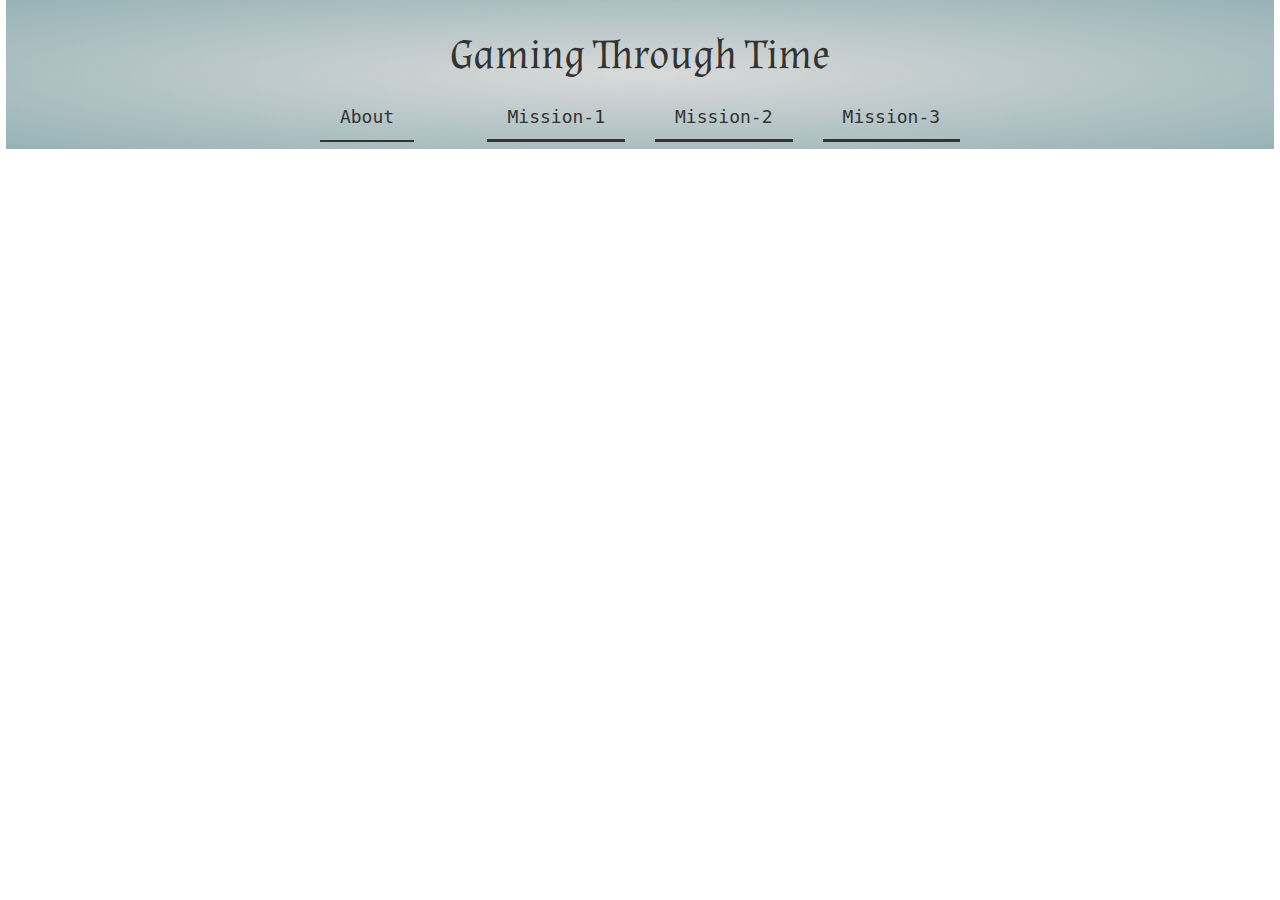
==== index.html @ dea6b6e3 "FIRST COMMIT" ====
<!DOCTYPE html>
<html lang="la">

<head>
  <meta charset="utf-8">
  <meta name="viewport" content="width=device-width,initial-scale=1">
  <meta name="generator" content="RSD 5.1.3561 - Trial Version">
  <title>Dart Portfolio</title>
  <link rel="stylesheet" href="css/bootstrap3.min.css">
  <link rel="stylesheet" href="css/wireframe-theme.min.css">
  <script>document.createElement( "picture" );</script>
  <script class="picturefill" async="async" src="js/picturefill.min.js"></script>
  <link rel="stylesheet" href="css/main.css">
  <link rel="stylesheet" href="https://fonts.googleapis.com/css?family=Alata%7CAlmendra%7CAref+Ruqaa:400,b">
</head>

<body>
  <div class="nav-bar container-grid">
    <div class="container-grid">
      <h1 class="heading-1">Gaming Through Time</h1>
    </div>
    <div class="container-grid">
      <div class="container-grid sd-four-cols">
        <a class="link-text nav-link active" href="about.html">About</a>
        <div class="container-grid">
          <a class="link-text nav-link" href="mission1.html" title="">Mission-1</a>
        </div>
        <div class="container-grid">
          <a class="link-text nav-link" href="mission2.html" title="">Mission-2</a>
        </div>
        <div class="container-grid">
          <a class="link-text nav-link" href="mission3.html" title="">Mission-3</a>
        </div>
      </div>
    </div>
  </div>
  <div class="container-grid footer"></div>
  <script src="js/jquery.min.js"></script>
  <script src="js/outofview.js"></script>
  <script src="js/bootstrap.min.js"></script>
</body>

</html>
---- css/wireframe-theme.min.css ----
body,html{height:100%;font-size:16px}blockquote,body,button,dd,div,dl,dt,form,h1,h2,h3,h4,h5,h6,input,li,ol,p,pre,select,td,textarea,th,ul{font-family:'Helvetica Neue',Helvetica,Arial,sans-serif}body{border:none;max-width:none;margin:0 auto;position:relative}.row{margin:0 auto;border:none}.container,.container-fluid,.form-container,.link-container,.subgrid,[class*=panel]{min-width:10px}.link-container,label.label-container{display:block}li.list-item-link{width:auto;max-width:none;min-width:0;min-height:0;background-color:transparent}.responsive-picture{width:100%;height:auto;overflow:hidden;max-width:200px;display:block}.responsive-picture picture{max-width:none;display:block;line-height:0}.responsive-picture img{width:100%;height:100%}.placeholder-hero{background-color:lightgrey;text-align:left;padding:10px 0 10px 20px}h1.hero-header{color:#464646}p.hero-tagline{color:#646464;font-style:normal;padding:0}.social-media{display:block}.social-media *{font-family:coffeecup-font-icons!important;color:#444;background-color:transparent}.social-media li{display:inline;padding:2px}.social-element{display:inline-block;text-align:center}.social-element a.social-label{text-align:center;font-family:Georgia,Times,'Times New Roman',serif;display:block}.social-image{background-color:#525252;border-radius:3px;max-width:32px;display:inline-block}.social-image img{margin:0 auto;display:block;width:100%;height:100%}.flex-clearfix:after,.flex-clearfix:before{display:none}span.text-element{display:block;line-height:1.2;font-size:.875em}a.glyph,span.glyph{display:block;text-decoration:none}a.glyph i,span.glyph i{line-height:1}.image-for-button{height:auto;overflow:hidden;width:100%;max-width:24px;display:inline-block;vertical-align:inherit}.image-for-button picture{max-width:none;height:auto;display:block;line-height:0}.image-for-button img{width:100%;height:100%}button.button-glyph,button.button-image{font-family:'Helvetica Neue',Helvetica,Arial,sans-serif}a.glyph-for-button,span.glyph-for-button{font-size:22px;text-decoration:none}a.glyph-for-button i,span.glyph-for-button i{line-height:1}a[class*=link-button] .image-for-button{vertical-align:middle}button[data-coffeebuilder-button][data-disabled]{opacity:.65}.responsive-video{position:relative;padding-bottom:56.25%;height:0;overflow:hidden;max-width:100%}.responsive-video.square{padding-bottom:120%;max-width:initial}.responsive-video embed,.responsive-video iframe,.responsive-video object{position:absolute;top:0;left:0;width:100%;height:100%}video{width:50%;background-color:#000}audio{display:inline-block;box-sizing:border-box;background-color:transparent;padding:0 20px 30px;height:95px;width:50%;margin:10px}.responsive-map{position:relative;overflow:hidden;max-width:100%;width:100%;height:350px;min-height:50px;background-color:#dcdcdc}.responsive-map embed,.responsive-map iframe,.responsive-map object{position:absolute;top:0;left:0;width:100%;height:100%}a{-webkit-transition-delay:0s;-moz-transition-delay:0s;-ms-transition-delay:0s;-o-transition-delay:0s;transition-delay:0s;-webkit-transition-timing-function:ease;-moz-transition-timing-function:ease;-ms-transition-timing-function:ease;-o-transition-timing-function:ease;transition-timing-function:ease;-webkit-transition-duration:0s;-moz-transition-duration:0s;-ms-transition-duration:0s;-o-transition-duration:0s;transition-duration:0s;-webkit-transition-property:all;-moz-transition-property:all;-ms-transition-property:all;-o-transition-property:all;transition-property:all}a.link-image-1-1,a.link-image-1-2,a.link-image-2-1,a.link-image-3-2,a.link-image-4-3{display:block;max-width:200px}a.link-image-1-1 img,a.link-image-1-2 img,a.link-image-2-1 img,a.link-image-3-2 img,a.link-image-4-3 img{width:100%;height:100%;max-width:200px}.btn-toolbar .btn,.btn-toolbar .btn-group,.btn-toolbar .input-group{float:none;display:inline-block}.btn-group-justified{display:-webkit-flex;display:-moz-flex;display:-ms-flex;display:-o-flex;display:flex}.btn-group-justified>.btn,.btn-group-justified>.btn-group{-webkit-flex:1;-moz-flex:1;-ms-flex:1;-o-flex:1;flex:1}@media (min-width:768px){.nav-justified{display:-webkit-flex;display:-moz-flex;display:-ms-flex;display:-o-flex;display:flex}.nav-justified>li{-webkit-flex:1;-moz-flex:1;-ms-flex:1;-o-flex:1;flex:1}}.media{display:-webkit-flex;display:-moz-flex;display:-ms-flex;display:-o-flex;display:flex}.media-body{width:auto}.media-body,.media-left,.media-right{display:block}.media-body{-webkit-flex:1;-moz-flex:1;-ms-flex:1;-o-flex:1;flex:1}.media-middle{-webkit-align-self:center;-moz-align-self:center;-ms-align-self:center;-o-align-self:center;align-self:center}.media-bottom{-webkit-align-self:flex-end;-moz-align-self:flex-end;-ms-align-self:flex-end;-o-align-self:flex-end;align-self:flex-end}.input-group{display:-webkit-flex;display:-moz-flex;display:-ms-flex;display:-o-flex;display:flex}.input-group .form-control{-webkit-flex:1;-moz-flex:1;-ms-flex:1;-o-flex:1;flex:1}.input-group-addon,.input-group-btn{width:auto}.rule{padding:5px 0;width:100%;margin:7px 0}.rule hr{margin:0;padding:0;border:none;border-top:1px solid #ddd;width:100%}code{font-family:Consolas,monaco,monospace}form.paypal-button,form.paypal-image{display:inline-block;padding:0;overflow:hidden}form.paypal-button{background-color:silver}form.paypal-button button{padding:.5em 1em;-webkit-appearance:none;-moz-appearance:none;appearance:none;border:0;border-radius:0;background:0 0;line-height:1;color:inherit;cursor:inherit;display:block;margin:0;width:100%;height:100%}form.paypal-image input[type=image]{width:100%;margin:0}textarea{resize:none}input[type=range]{display:block;width:100%;margin:0 0 1rem;height:2.4375rem}.label-container span.text-element{display:inline-block;font-size:1em}.bg-full-screen-container{position:fixed;top:0;right:0;bottom:0;left:0;z-index:-100;overflow:hidden}video.full-screen-video{position:absolute;top:0;right:0;bottom:0;left:0;z-index:-100;width:100%;height:100%;background-color:transparent;-o-object-fit:cover;object-fit:cover}.bg-content-size-container{position:relative;display:block;overflow:hidden;margin:0;min-height:100px;width:100%}video.content-size-video{position:absolute;top:0;right:0;bottom:0;left:0;z-index:-1;width:100%;height:100%;background-color:transparent;-o-object-fit:cover;object-fit:cover}label.checkbox,label.radio{padding-left:25px}.container-grid.sd-four-cols,.container-grid.sd-three-cols,.container-grid.sd-two-cols{display:grid;padding-left:15px;padding-right:15px;grid-column-gap:30px}@media screen and (min-width:768px){.container-grid.sd-two-cols{grid-template-columns:1fr 1fr}.container-grid.sd-three-cols{grid-template-columns:1fr 1fr 1fr}.container-grid.sd-four-cols{grid-template-columns:1fr 1fr;grid-template-rows:auto auto}}@media screen and (min-width:992px){.container-grid.sd-four-cols{grid-template-columns:1fr 1fr 1fr 1fr}}
---- css/main.css ----
/* Text Elements */

h1.heading-1 {
  font-weight: 400;
  font-size: 42px;
  font-family: 'Almendra', serif;
}

p.paragraph.paragraph-1 {
  border-width: 2px;
  border-style: outset;
  border-bottom-right-radius: 0;
  border-bottom-left-radius: 0;
  background-color: rgba(206, 206, 206, .8);
  background-image: none;
  background-attachment: scroll;
  background-position: left top;
  background-clip: border-box;
  background-origin: padding-box;
  background-size: 0 0;
  background-repeat: no-repeat;
  box-shadow: rgba(0, 0, 0, .5) 10px 10px 10px 7px;
  text-align: center;
  text-indent: 2px;
  text-transform: none;
  text-shadow: #78828c 2px -2px 4px;
  word-spacing: 2px;
  letter-spacing: 2px;
  font-family: 'Aref Ruqaa', serif;
  opacity: .98;

  background-blend-mode: normal;
}

p.paragraph span.paragraph-text-2 {
  color: #580000;
  font-weight: 700;
}

p.paragraph span.paragraph-text-3 {
  color: #580000;
  font-weight: 700;
}

p.paragraph span.paragraph-text-4 {
  color: #580000;
  font-weight: 700;
}

p.paragraph.paragraph-2 {
  background-color: rgba(208, 208, 208, .8);
  font-family: 'Aref Ruqaa', serif;
}

p.paragraph.paragraph-3 {
  border-style: groove;
  border-bottom-right-radius: 0;
  border-bottom-left-radius: 0;
  background-color: rgba(255, 227, 227, .85);
  box-shadow: rgba(0, 0, 0, .5) 15px 15px 10px 2px;
  font-family: 'Aref Ruqaa', serif;
  opacity: .96;
}

p.paragraph.paragraph-4 {
  background-color: rgba(208, 208, 208, .8);
  font-family: 'Aref Ruqaa', serif;
}

p.paragraph span.paragraph-text-1 {
  color: #0a5a75;
  font-weight: 700;
  font-size: 18px;
}

p.paragraph.paragraph-5 {
  background-color: rgba(255, 228, 172, .75);
  font-family: 'Aref Ruqaa', serif;
}

p.paragraph.paragraph-6 {
  background-color: rgba(208, 208, 208, .8);
  font-family: 'Aref Ruqaa', serif;
}

p.paragraph span.paragraph-text-5 {
  color: #530077;
  font-weight: 700;
}

p.paragraph.paragraph-7 {
  background-color: rgba(236, 255, 221, .85);
  font-family: 'Aref Ruqaa', serif;
}

p.paragraph.paragraph-8 {
  background-color: rgba(208, 208, 208, .8);
  font-family: 'Aref Ruqaa', serif;
}

p.paragraph span.paragraph-text-6 {
  color: #0b0095;
  font-weight: 700;
}

a.link-text {
  font-size: 12px;
  font-family: 'Andale Mono', AndaleMono, monospace;
}

a.link-text.nav-link {
  display: block;
  float: none;
  clear: none;
  margin-top: 7px;
  margin-bottom: 7px;
  padding: 9px 20px;
  border-bottom-style: solid;
  color: #333;
  text-align: center;
  font-size: 17px;
  font-family: 'Alata', sans-serif;

  grid-area: auto / auto / auto / auto;
  justify-self: start;
}

a.link-text.active {
  border-bottom-width: 2px;
  border-bottom-style: dotted;
}

a.link-text.active.nav-link {
  float: left;
  border-bottom-style: solid;
}

a.link-text.nav-link:hover {
  text-decoration: line-through;
}

/* Layout Elements */

body {
  padding-right: 6px;
  padding-left: 6px;
}

body.body-1 {
  background-color: rgba(200, 200, 200, .5);
  background-image: url('../images/background_1_low.jpg'), -webkit-linear-gradient(top, rgba(255, 255, 255, .5) 0%, rgba(46, 175, 179, .85) 100%);
  background-image: url('../images/background_1_low.jpg'), -moz-linear-gradient(top, rgba(255, 255, 255, .5) 0%, rgba(46, 175, 179, .85) 100%);
  background-image: url('../images/background_1_low.jpg'), -o-linear-gradient(top, rgba(255, 255, 255, .5) 0%, rgba(46, 175, 179, .85) 100%);
  background-image: url('../images/background_1_low.jpg'), linear-gradient(180deg, rgba(255, 255, 255, .5) 0%, rgba(46, 175, 179, .85) 100%);
  background-attachment: scroll, scroll;
  background-position: left top, left top;
  background-clip: border-box, border-box;
  background-origin: padding-box, padding-box;
  background-size: contain, auto auto;
  background-repeat: repeat, repeat;
  opacity: 1;

  background-blend-mode: normal, normal;
}

.container-grid.nav-bar {
  display: -webkit-box;
  display: -webkit-flex;
  display:    -moz-box;
  display: -ms-flexbox;
  display:         flex;
  -webkit-flex-direction: column;
      -ms-flex-direction: column;
          flex-direction: column;
  -ms-flex-pack: center;
  -ms-flex-align: center;
  padding-top: 12px;
  padding-right: 8px;
  padding-left: 8px;
  background-image: -webkit-radial-gradient(rgba(208, 208, 208, .8) 0%, rgba(47, 103, 111, .5) 100%);
  background-image:    -moz-radial-gradient(rgba(208, 208, 208, .8) 0%, rgba(47, 103, 111, .5) 100%);
  background-image:      -o-radial-gradient(rgba(208, 208, 208, .8) 0%, rgba(47, 103, 111, .5) 100%);
  background-image:         radial-gradient(rgba(208, 208, 208, .8) 0%, rgba(47, 103, 111, .5) 100%);
  background-attachment: scroll;
  background-position: left top;
  background-clip: border-box;
  background-origin: padding-box;
  background-size: auto auto;
  background-repeat: repeat;

  -webkit-box-orient: vertical;
  -webkit-box-direction: normal;
     -moz-box-orient: vertical;
     -moz-box-direction: normal;
  -webkit-box-pack: center;
  -webkit-justify-content: center;
     -moz-box-pack: center;
          justify-content: center;
  -webkit-box-align: center;
  -webkit-align-items: center;
     -moz-box-align: center;
          align-items: center;
  -webkit-align-content: center;
  -ms-flex-line-pack: center;
          align-content: center;
  -webkit-flex-wrap: wrap;
      -ms-flex-wrap: wrap;
          flex-wrap: wrap;
  grid-template-columns: auto;
  grid-template-rows: auto;
  background-blend-mode: multiply;
}

.container-grid.footer {
  margin-top: 25px;
  padding-right: 8px;
  padding-left: 8px;
}

audio.audio-1 {
  visibility: hidden;
}

.container-grid.container-1 {
  background-image: none;
  background-attachment: scroll;
  background-position: left top;
  background-clip: border-box;
  background-origin: padding-box;
  background-size: 0 0;
  background-repeat: no-repeat;

  background-blend-mode: normal;
}

a.responsive-picture.picture-link-1 {
  max-width: 500px;
  width: 300%;
}

@media screen and (min-width: 992px) {
  /* Text Elements */

  a.link-text.nav-link {
    font-size: 18px;
  }
}

@media screen and (min-width: 1200px) {
  /* Text Elements */

  a.link-text.nav-link {
    font-family: 'Andale Mono', AndaleMono, monospace;
  }

  a.link-text.active {
    border-bottom-style: dotted;
  }
}
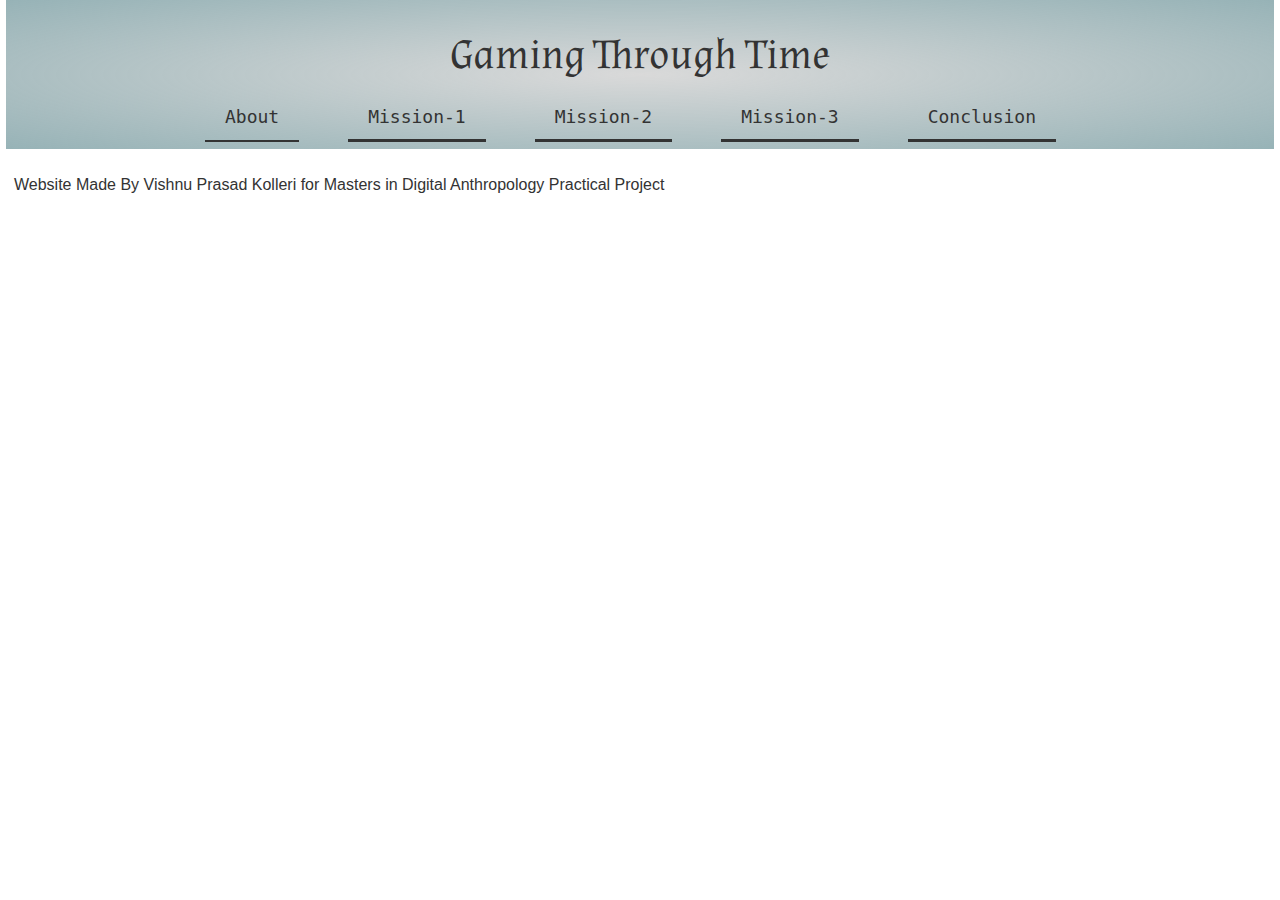
==== commit 95b6e923: "Update index.html" ====
--- a/index.html
+++ b/index.html
@@ -5,7 +5,7 @@
   <meta charset="utf-8">
   <meta name="viewport" content="width=device-width,initial-scale=1">
   <meta name="generator" content="RSD 5.1.3561 - Trial Version">
-  <title>Dart Portfolio</title>
+  <title>Gaming Through Time</title>
   <link rel="stylesheet" href="css/bootstrap3.min.css">
   <link rel="stylesheet" href="css/wireframe-theme.min.css">
   <script>document.createElement( "picture" );</script>
@@ -20,7 +20,7 @@
       <h1 class="heading-1">Gaming Through Time</h1>
     </div>
     <div class="container-grid">
-      <div class="container-grid sd-four-cols">
+      <div class="container-grid sd-four-cols container-2">
         <a class="link-text nav-link active" href="about.html">About</a>
         <div class="container-grid">
           <a class="link-text nav-link" href="mission1.html" title="">Mission-1</a>
@@ -31,13 +31,18 @@
         <div class="container-grid">
           <a class="link-text nav-link" href="mission3.html" title="">Mission-3</a>
         </div>
+        <div class="container-grid">
+          <a class="link-text nav-link" href="conclusion.html" title="">Conclusion</a>
+        </div>
       </div>
     </div>
   </div>
-  <div class="container-grid footer"></div>
+  <div class="container-grid footer">
+    <p class="paragraph">Website Made By Vishnu Prasad Kolleri for Masters in Digital Anthropology Practical Project</p>
+  </div>
   <script src="js/jquery.min.js"></script>
   <script src="js/outofview.js"></script>
   <script src="js/bootstrap.min.js"></script>
 </body>
 
-</html>+</html>
--- a/css/main.css
+++ b/css/main.css
@@ -4,6 +4,11 @@
   font-weight: 400;
   font-size: 42px;
   font-family: 'Almendra', serif;
+}
+
+h1.heading-2 {
+  background-color: rgba(255, 228, 172, .75);
+  font-family: 'Aref Ruqaa', serif;
 }
 
 p.paragraph.paragraph-1 {
@@ -120,6 +125,9 @@
   text-align: center;
   font-size: 17px;
   font-family: 'Alata', sans-serif;
+  -webkit-column-count: 1;
+     -moz-column-count: 1;
+          column-count: 1;
 
   grid-area: auto / auto / auto / auto;
   justify-self: start;
@@ -238,6 +246,25 @@
   width: 300%;
 }
 
+div.responsive-picture.picture-1 {
+  max-width: 500px;
+  width: 100%;
+}
+
+.container-grid.container-2 {
+  min-width: 600px;
+  width: 900px;
+  background-color: transparent;
+  -webkit-column-count: 1;
+     -moz-column-count: 1;
+          column-count: 1;
+
+  grid-template-columns: repeat(4 , auto);
+  grid-template-rows: auto;
+  grid-template-areas: none;
+  grid-auto-flow: column;
+}
+
 @media screen and (min-width: 992px) {
   /* Text Elements */
 
